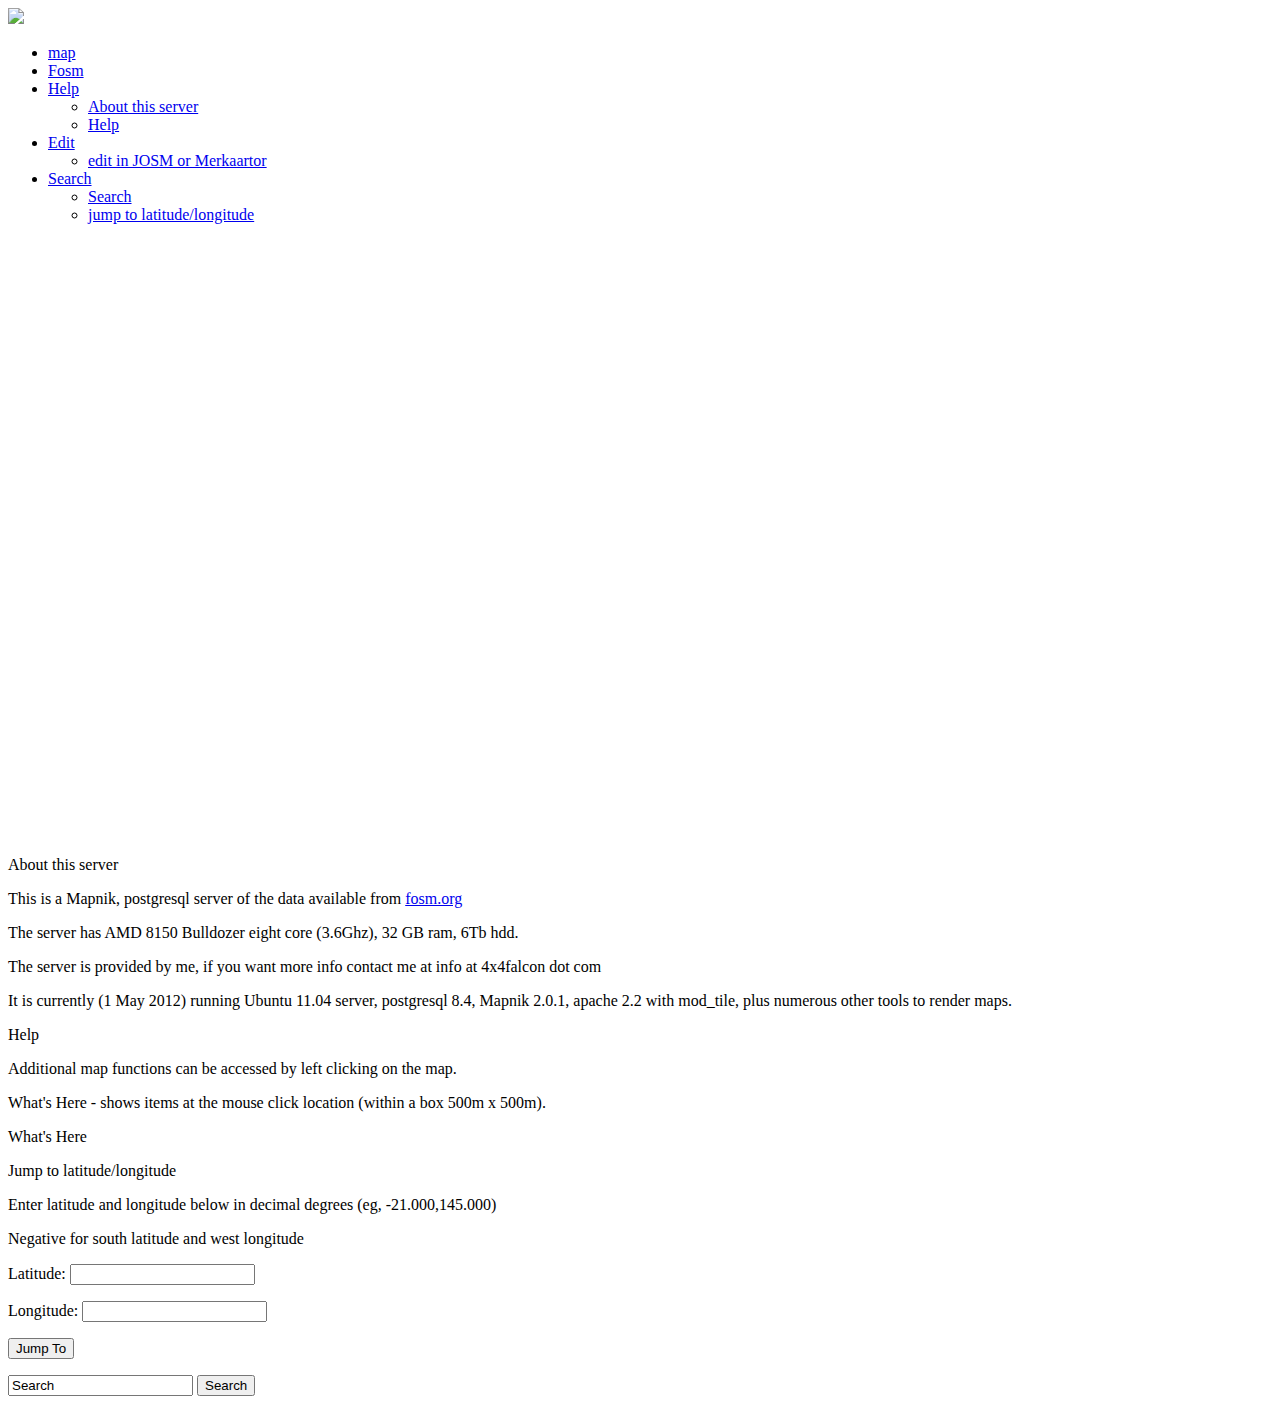
==== index_2.html @ 0a466bc0 "started adding jsf and css files" ====
<!DOCTYPE html>
<html lang="en"><head><meta http-equiv="Content-Type" content="text/html; charset=UTF-8">

<meta charset="utf-8">
<meta http-equiv="X-UA-Compatible" content="chrome=1">
<meta name="viewport" content="initial-scale=1.0, user-scalable=no, width=device-width">

<link rel="stylesheet" href="css/ol3-layerswitcher.css">
<link rel="stylesheet" href="css/bootstrap.min.css" type="text/css">
<!--<link rel="stylesheet" href="css/bootstrap-responsive.min.css" type="text/css"> -->

<link rel="stylesheet" href="css/search.css" type="text/css">
<link rel="stylesheet" href="css/layout.css" type="text/css">

<script src="https://ajax.googleapis.com/ajax/libs/jquery/1.11.2/jquery.min.js"></script>
<!--<script src="jsf/jquery.min.js"></script>-->

    <style>
      .map:-moz-full-screen {
        height: 100%;
      }
      .map:-webkit-full-screen {
        height: 100%;
      }
      .map:-ms-fullscreen {
        height: 100%;
      }
      .map:full-screen {
        height: 100%;
      }
      .ol-rotate {
        top: 3em;
      }
    </style>
    <title>map.fosm.org - earth map - Full Screen</title>

</head>

<body onunload="setCookie();" onresize="setDisplay();">
  <iframe id="linkloader" name="linkloader" style="display:none"></iframe>

  <div id="header">
      <img id="logo-image" src="images/fosm.png">
  </div>

  <div id="cssmenu">
  <ul>
    <li class="active"><a id="map_fosm_org" href="#"><span>map</span></a></li>
    <li><a id="fosm_org" target="_blank" href="http://fosm.org/"><span>Fosm</span></a></li>

    <li class="has-sub"><a href="javascript:void(0);"><span>Help</span></a>
      <ul>
         <li class="last"><a id="about_anchor" onclick="_.box(&#39;about&#39;);" title="About this server" href="javascript:void(0);"><span>About this server</span></a></li>
         <li class="last"><a id="help_info" onclick="_.box(&#39;help&#39;);" title="Help with the map" href="javascript:void(0);"><span>Help</span></a></li>
      </ul>


    </li><li class="has-sub"><a href="javascript:void(0);"><span>Edit</span></a>
      <ul>
         <li class="last"><a id="edit_in_josm" target="linkloader" href="javascript:void(0);"><span>edit in JOSM or Merkaartor</span></a></li>
<!--
         <li class='last'><a id="edit_in_potlatch" href="javascript:void(0);"><span>edit in Potlatch</span></a></li>
-->
      </ul>
    </li>

<!--
    <li class='has-sub'><a href="javascript:void(0);"><span>Changesets</span></a>
      <ul>
         <li><a  id="changeset_anchor" href="javascript:void(0);"><span>fosm.org Changesets</span></a></li>
         <li class='last'><a id="changeset_2_anchor" href="javascript:void(0);"><span>openstreetmap.org Changesets</span></a></li>
      </ul>
    </li>
-->

    <li class="has-sub"><a href="javascript:void(0);"><span>Search</span></a>
      <ul>
         <li><a id="search_anchor" href="javascript:void(0);"><span>Search</span></a></li>
         <li class="last"><a id="jump_to_anchor" onclick="_.box(&#39;jump_to&#39;);" href="javascript:void(0);"><span>jump to latitude/longitude</span></a></li>
      </ul>
    </li>

  </ul>
  </div>


    <div class="container-fluid">

      <div class="row-fluid">
        <div class="span12">
          <div id="map" class="map" onload="setDisplay();"></div>
        </div>
      </div>

      <div class="row-fluid" id="bottom-row">

      </div>

    </div>


    <div id="about">
     <p class="heading">About this server</p>
     <p class="about_text">This is a Mapnik, postgresql server of the data available from <a class="about_text" href="https://web.archive.org/web/20150210195323/http://fosm.org/" target="_blank">fosm.org</a></p>
     <p class="about_text">The server has AMD 8150 Bulldozer eight core (3.6Ghz), 32 GB ram, 6Tb hdd.</p>
     <p class="about_text">The server is provided by me, if you want more info contact me at info at 4x4falcon dot com</p>
     <p class="about_text">It is currently (1 May 2012) running Ubuntu 11.04 server, postgresql 8.4, Mapnik 2.0.1, apache 2.2 with mod_tile, plus numerous other tools to render maps.
     </p><p></p>
    </div>


    <div id="help">
     <p class="heading">Help</p>
     <p class="about_text">Additional map functions can be accessed by left clicking on the map.</p>
     <p class="about_text">What's Here - shows items at the mouse click location (within a box 500m x 500m).</p>
<!--
     <p class="about_text">Markerlink - creates a permalink with a marker at the position of the mouse click.<br />
                           Simply copy the full url from the address bar, including the hash, after clicking on Markerlink.</p>
     <p class="about_text">Permalink - creates a permalink at the position of the mouse click.</p>
     <p class="about_text">Changesets - shows changesets that include the mouse click location.</p>
-->
    </div>

    <div id="whats_here">
     <p class="heading">What's Here</p>
     <div id="whats_here-content">
      <div id="whats_here-loader">
      </div>
     </div>
    </div>

    <div id="jump_to">
     <p class="heading">
     Jump to latitude/longitude
     </p>
     <p class="about_text">Enter latitude and longitude below in decimal degrees (eg, -21.000,145.000)</p>
     <p class="about_text">Negative for south latitude and west longitude</p>

     <form class="about_text" name="jumpto" onsubmit="return jump_2();" method="GET" action="jsf/map.fosm.org - earth map - Full Screen.html">
     <p>
     Latitude: <input type="text" name="lat"><br>
     </p>
     <p>
     Longitude: <input type="text" name="lon"><br>
     </p>
<!--
     <input type="hidden" name="zoom" id="form_zoom" value="1" />
-->
     <p>
     <input type="submit" value="Jump To">
     </p>
     </form>
    </div>


    <div id="search">
     <div id="searchcontrol">
      <form id="searchform">
      <input type="text" id="searchbox" value="Search">
      <input type="submit" id="searchbutton" value="Search">
      </form>
      <div id="loader">
      </div>
      <div id="searchmessage">
      </div>
     </div>
     <div id="stage">
     </div>
    </div>

    <script src="jsf/ol.js"></script>
<!--
    <script src="jsf/min/ol3-layerswitcher.min.js"></script>
    <script src="jsf/min/cookie.min.js" type="text/javascript"></script>
    <script src="jsf/min/display_functions.min.js" type="text/javascript"></script>
    <script src="jsf/min/full-screen.min.js" type="text/javascript"></script>
    <script src="jsf/min/unverse10.02.min.js" type="text/javascript"></script>
    <script src="jsf/min/jump_to.min.js" type="text/javascript"></script>
    <script src="jsf/min/menu.min.js" type="text/javascript"></script>
    <script src="jsf/min/search.min.js" type="text/javascript"></script>
-->

    <script src="jsf/ol3-layerswitcher.js"></script>
    <script src="jsf/display_functions.js" type="text/javascript"></script>
    <script src="jsf/cookie.js" type="text/javascript"></script>
    <script src="jsf/full-screen.js" type="text/javascript"></script>
    <script src="jsf/unverse10.02.js" type="text/javascript"></script>
    <script src="jsf/jump_to.js" type="text/javascript"></script>
    <script src="jsf/menu.js" type="text/javascript"></script>
    <script src="jsf/search.js" type="text/javascript"></script>

</body>
</html>
---- css/layout.css ----
.map {
	height: 600px;
	width: 100%;
}

.header {
	height: 50px;
	width: 100%;
}
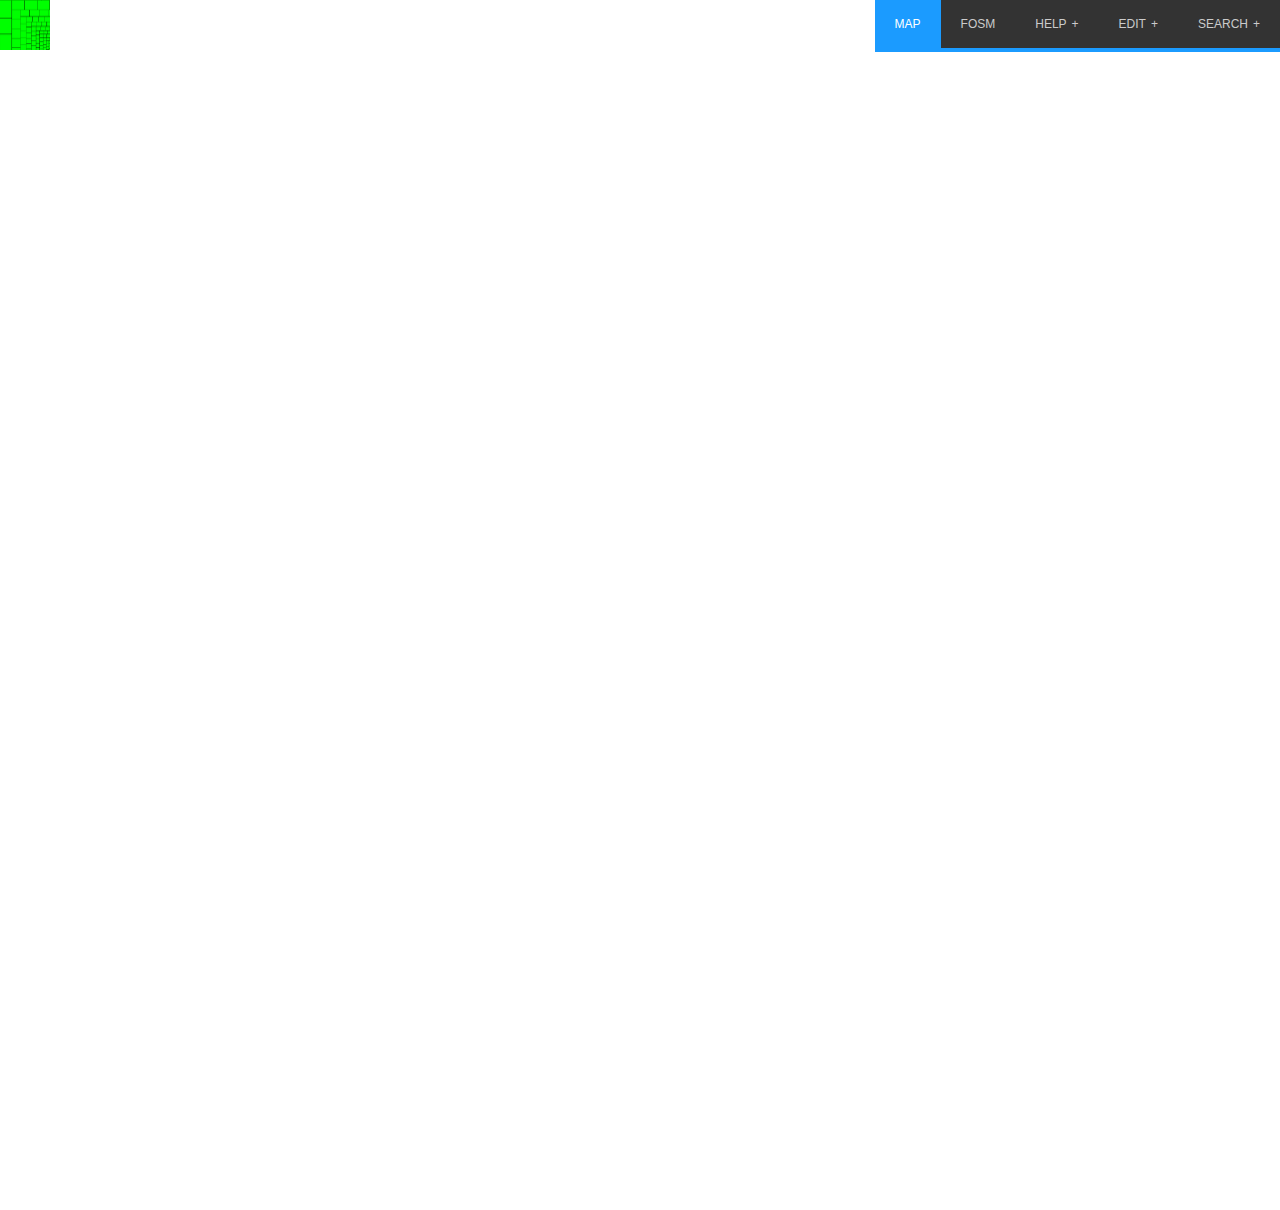
==== commit 6118f7b9: "added more javascript and css files" ====
--- a/index_2.html
+++ b/index_2.html
@@ -5,15 +5,16 @@
 <meta http-equiv="X-UA-Compatible" content="chrome=1">
 <meta name="viewport" content="initial-scale=1.0, user-scalable=no, width=device-width">
 
+<link rel="stylesheet" href="http://openlayers.org/en/v3.5.0/css/ol.css" type="text/css">
 <link rel="stylesheet" href="css/ol3-layerswitcher.css">
 <link rel="stylesheet" href="css/bootstrap.min.css" type="text/css">
-<!--<link rel="stylesheet" href="css/bootstrap-responsive.min.css" type="text/css"> -->
 
 <link rel="stylesheet" href="css/search.css" type="text/css">
 <link rel="stylesheet" href="css/layout.css" type="text/css">
 
 <script src="https://ajax.googleapis.com/ajax/libs/jquery/1.11.2/jquery.min.js"></script>
 <!--<script src="jsf/jquery.min.js"></script>-->
+<script src="jsf/bootstrap.min.js"></script>
 
     <style>
       .map:-moz-full-screen {
@@ -41,7 +42,7 @@
 
   <div id="header">
       <img id="logo-image" src="images/fosm.png">
-  </div>
+<!--  </div>  -->
 
   <div id="cssmenu">
   <ul>
@@ -81,30 +82,27 @@
     </li>
 
   </ul>
+  </div>   <!-- menu -->
   </div>
+  <div class="container-fluid">
+    <div class="row-fluid">
+      <div class="span12">
+        <div id="map" class="map" onload="setDisplay();"></div>
+      </div>
+    </div>
 
-
-    <div class="container-fluid">
-
-      <div class="row-fluid">
-        <div class="span12">
-          <div id="map" class="map" onload="setDisplay();"></div>
-        </div>
-      </div>
-
+<!--
       <div class="row-fluid" id="bottom-row">
 
       </div>
-
-    </div>
-
+-->
 
     <div id="about">
      <p class="heading">About this server</p>
-     <p class="about_text">This is a Mapnik, postgresql server of the data available from <a class="about_text" href="https://web.archive.org/web/20150210195323/http://fosm.org/" target="_blank">fosm.org</a></p>
+     <p class="about_text">This is a Mapnik, postgresql server of the data available from <a class="about_text" href="http://fosm.org/" target="_blank">fosm.org</a></p>
      <p class="about_text">The server has AMD 8150 Bulldozer eight core (3.6Ghz), 32 GB ram, 6Tb hdd.</p>
      <p class="about_text">The server is provided by me, if you want more info contact me at info at 4x4falcon dot com</p>
-     <p class="about_text">It is currently (1 May 2012) running Ubuntu 11.04 server, postgresql 8.4, Mapnik 2.0.1, apache 2.2 with mod_tile, plus numerous other tools to render maps.
+     <p class="about_text">It is currently (1 May 2015) running Ubuntu 12.04.5 server, postgresql 8.4, Mapnik 2.2, apache 2.2 with mod_tile, plus numerous other tools to render maps.
      </p><p></p>
     </div>
 
@@ -168,7 +166,12 @@
      </div>
     </div>
 
-    <script src="jsf/ol.js"></script>
+  </div>
+
+  <script src="http://openlayers.org/en/v3.5.0/build/ol.js" type="text/javascript"></script>
+<!--    <script src="jsf/ol.js"></script>  -->
+
+
 <!--
     <script src="jsf/min/ol3-layerswitcher.min.js"></script>
     <script src="jsf/min/cookie.min.js" type="text/javascript"></script>
@@ -180,11 +183,12 @@
     <script src="jsf/min/search.min.js" type="text/javascript"></script>
 -->
 
+
     <script src="jsf/ol3-layerswitcher.js"></script>
+    <script src="jsf/unverse10.02.js" type="text/javascript"></script>
     <script src="jsf/display_functions.js" type="text/javascript"></script>
     <script src="jsf/cookie.js" type="text/javascript"></script>
-    <script src="jsf/full-screen.js" type="text/javascript"></script>
-    <script src="jsf/unverse10.02.js" type="text/javascript"></script>
+    <script src="jsf/main.js" type="text/javascript"></script>
     <script src="jsf/jump_to.js" type="text/javascript"></script>
     <script src="jsf/menu.js" type="text/javascript"></script>
     <script src="jsf/search.js" type="text/javascript"></script>
--- a/css/layout.css
+++ b/css/layout.css
@@ -1,6 +1,14 @@
+html, body, div {
+	padding: 0;
+	margin: 0;
+	box-sizing: border-box;
+}
+
 .map {
 	height: 600px;
 	width: 100%;
+	padding: 0px;
+	margin: 0px;
 }
 
 .header {
@@ -9,3 +17,211 @@
 }
 
 
+#logo-image {
+	width: 50px;
+	height: 50px;
+}
+
+
+
+.about-text {
+	color: #ffffff;	
+}
+
+
+#about {
+	visibility: hidden;
+	background-color: #007f00;
+	left: 0px;
+	top: 0px;
+}
+
+#search {
+	visibility: hidden;
+	left: 0px;
+	top: 0px;
+}
+
+#jump_to {
+	visibility: hidden;
+	left: 0px;
+	top: 0px;
+}
+
+#help {
+	visibility: hidden;
+	left: 0px;
+	top: 0px;
+}
+
+#whats_here {
+	visibility: hidden;
+	left: 0px;
+	top: 0px;
+}
+
+
+
+/* Starter CSS for Menu */
+#cssmenu {
+  top: 0;
+  padding: 0;
+  margin: 0;
+  border: 0;
+  width: auto;
+  float: right;
+}
+#cssmenu ul,
+#cssmenu li {
+  list-style: none;
+  margin: 0;
+  padding: 0;
+}
+#cssmenu ul {
+  position: relative;
+  z-index: 597;
+}
+#cssmenu ul li {
+  float: left;
+  min-height: 1px;
+  vertical-align: middle;
+}
+#cssmenu ul li.hover,
+#cssmenu ul li:hover {
+  position: relative;
+  z-index: 599;
+  cursor: default;
+}
+#cssmenu ul ul {
+  visibility: hidden;
+  position: absolute;
+  top: 100%;
+  left: 0;
+  z-index: 598;
+  width: 100%;
+}
+#cssmenu ul ul li {
+  float: none;
+}
+#cssmenu ul ul ul {
+  top: 0;
+  left: 190px;
+  width: 190px;
+}
+#cssmenu ul li:hover > ul {
+  visibility: visible;
+}
+#cssmenu ul ul {
+  bottom: 0;
+  left: 0;
+}
+#cssmenu ul ul {
+  margin-top: 0;
+}
+#cssmenu ul ul li {
+  font-weight: normal;
+}
+#cssmenu a {
+  display: block;
+  line-height: 1em;
+  text-decoration: none;
+}
+/* Custom CSS Styles */
+#cssmenu {
+  background: #333333;
+  border-bottom: 4px solid #1b9bff;
+  font-family: 'Oxygen Mono', Tahoma, Arial, sans-serif;
+  font-size: 12px;
+}
+#cssmenu > ul {
+  *display: inline-block;
+}
+#cssmenu:after,
+#cssmenu ul:after {
+  content: '';
+  display: block;
+  clear: both;
+}
+#cssmenu ul {
+  text-transform: uppercase;
+}
+#cssmenu ul ul {
+  border-top: 4px solid #1b9bff;
+  text-transform: none;
+  min-width: 190px;
+}
+#cssmenu ul ul a {
+  background: #1b9bff;
+  color: #ffffff;
+  border: 1px solid #0082e7;
+  border-top: 0 none;
+  line-height: 150%;
+  padding: 16px 20px;
+  font-size: 12px;
+}
+#cssmenu ul ul ul {
+  border-top: 0 none;
+}
+#cssmenu ul ul li {
+  position: relative;
+}
+#cssmenu ul ul li:first-child > a {
+  border-top: 1px solid #0082e7;
+}
+#cssmenu ul ul li:hover > a {
+  background: #4eb1ff;
+  color: #ffffff;
+}
+#cssmenu ul ul li:last-child > a {
+  -moz-border-radius: 0 0 3px 3px;
+  -webkit-border-radius: 0 0 3px 3px;
+  border-radius: 0 0 3px 3px;
+  -moz-background-clip: padding;
+  -webkit-background-clip: padding-box;
+  background-clip: padding-box;
+  -moz-box-shadow: 0 1px 0 #1b9bff;
+  -webkit-box-shadow: 0 1px 0 #1b9bff;
+  box-shadow: 0 1px 0 #1b9bff;
+}
+#cssmenu ul ul li:last-child:hover > a {
+  -moz-border-radius: 0 0 0 3px;
+  -webkit-border-radius: 0 0 0 3px;
+  border-radius: 0 0 0 3px;
+  -moz-background-clip: padding;
+  -webkit-background-clip: padding-box;
+  background-clip: padding-box;
+}
+#cssmenu ul ul li.has-sub > a:after {
+  content: '+';
+  position: absolute;
+  top: 50%;
+  right: 15px;
+  margin-top: -8px;
+}
+#cssmenu ul li:hover > a,
+#cssmenu ul li.active > a {
+  background: #1b9bff;
+  color: #ffffff;
+}
+#cssmenu ul li.has-sub > a:after {
+  content: '+';
+  margin-left: 5px;
+}
+#cssmenu ul li.last ul {
+  left: auto;
+  right: 0;
+}
+#cssmenu ul li.last ul ul {
+  left: auto;
+  right: 99.5%;
+}
+#cssmenu a {
+  background: #333333;
+  color: #CBCBCB;
+  padding: 0 20px;
+}
+#cssmenu > ul > li > a {
+  line-height: 48px;
+  font-size: 12px;
+}
+
